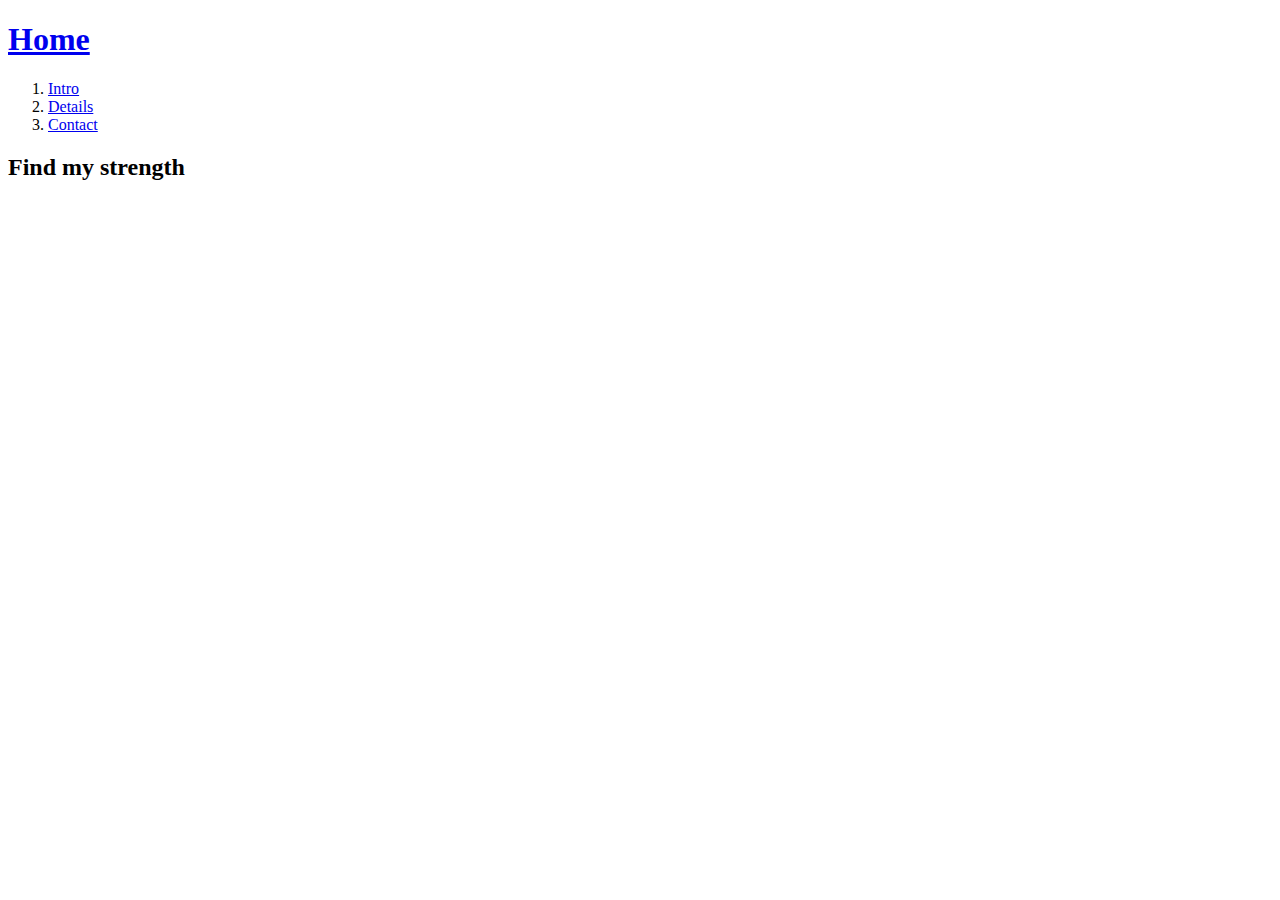
==== index.html @ 255a475c "Second version" ====
<!DOCTYPE html>
<html>
<head>
<title>Web1 | First challenge - Welcome</title>
<meta charset="utf-8">
</head>
<body>
<h1><a href="index.html">Home</a></h1>
<ol>
  <li><a href="1.html">Intro</a></li>
  <li><a href="2.html">Details</a></li>
  <li><a href="3.html">Contact</a></li>
</ol>
<h2>Find my strength</h2>
</body>
</html>
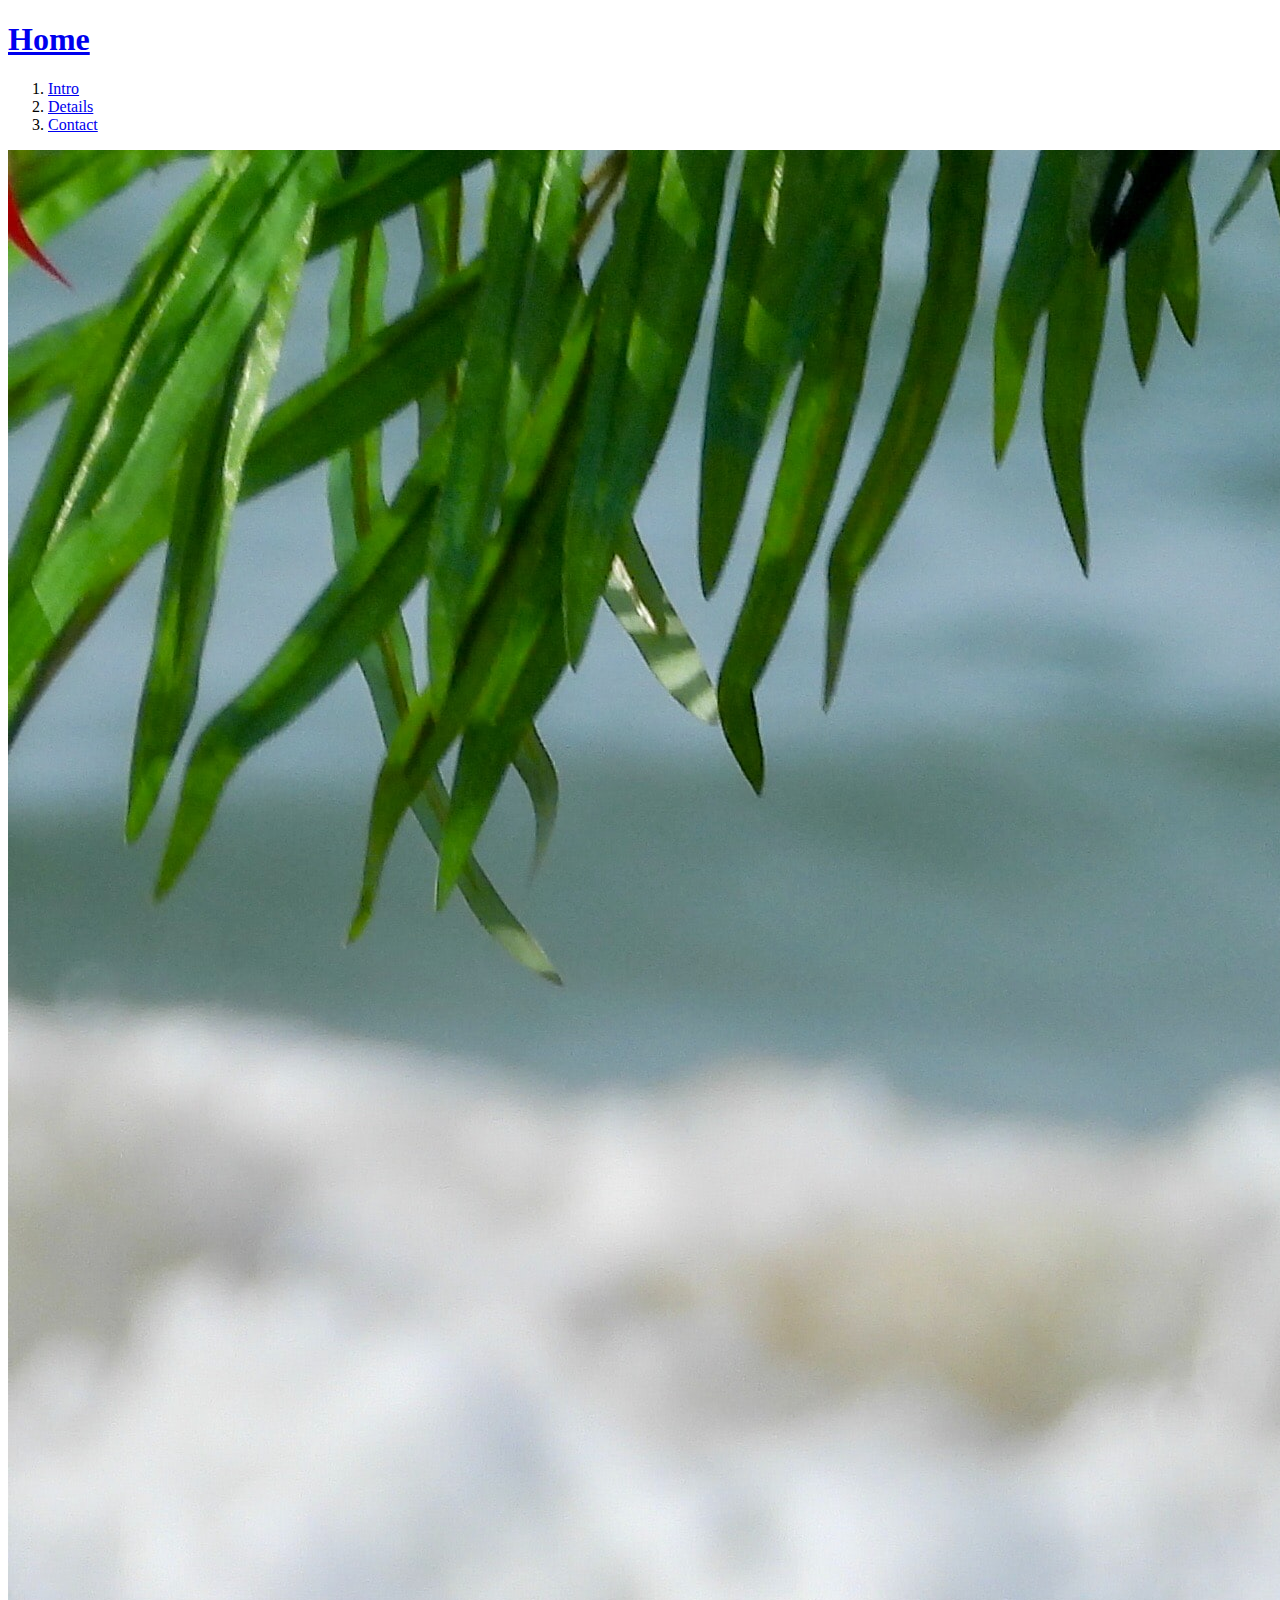
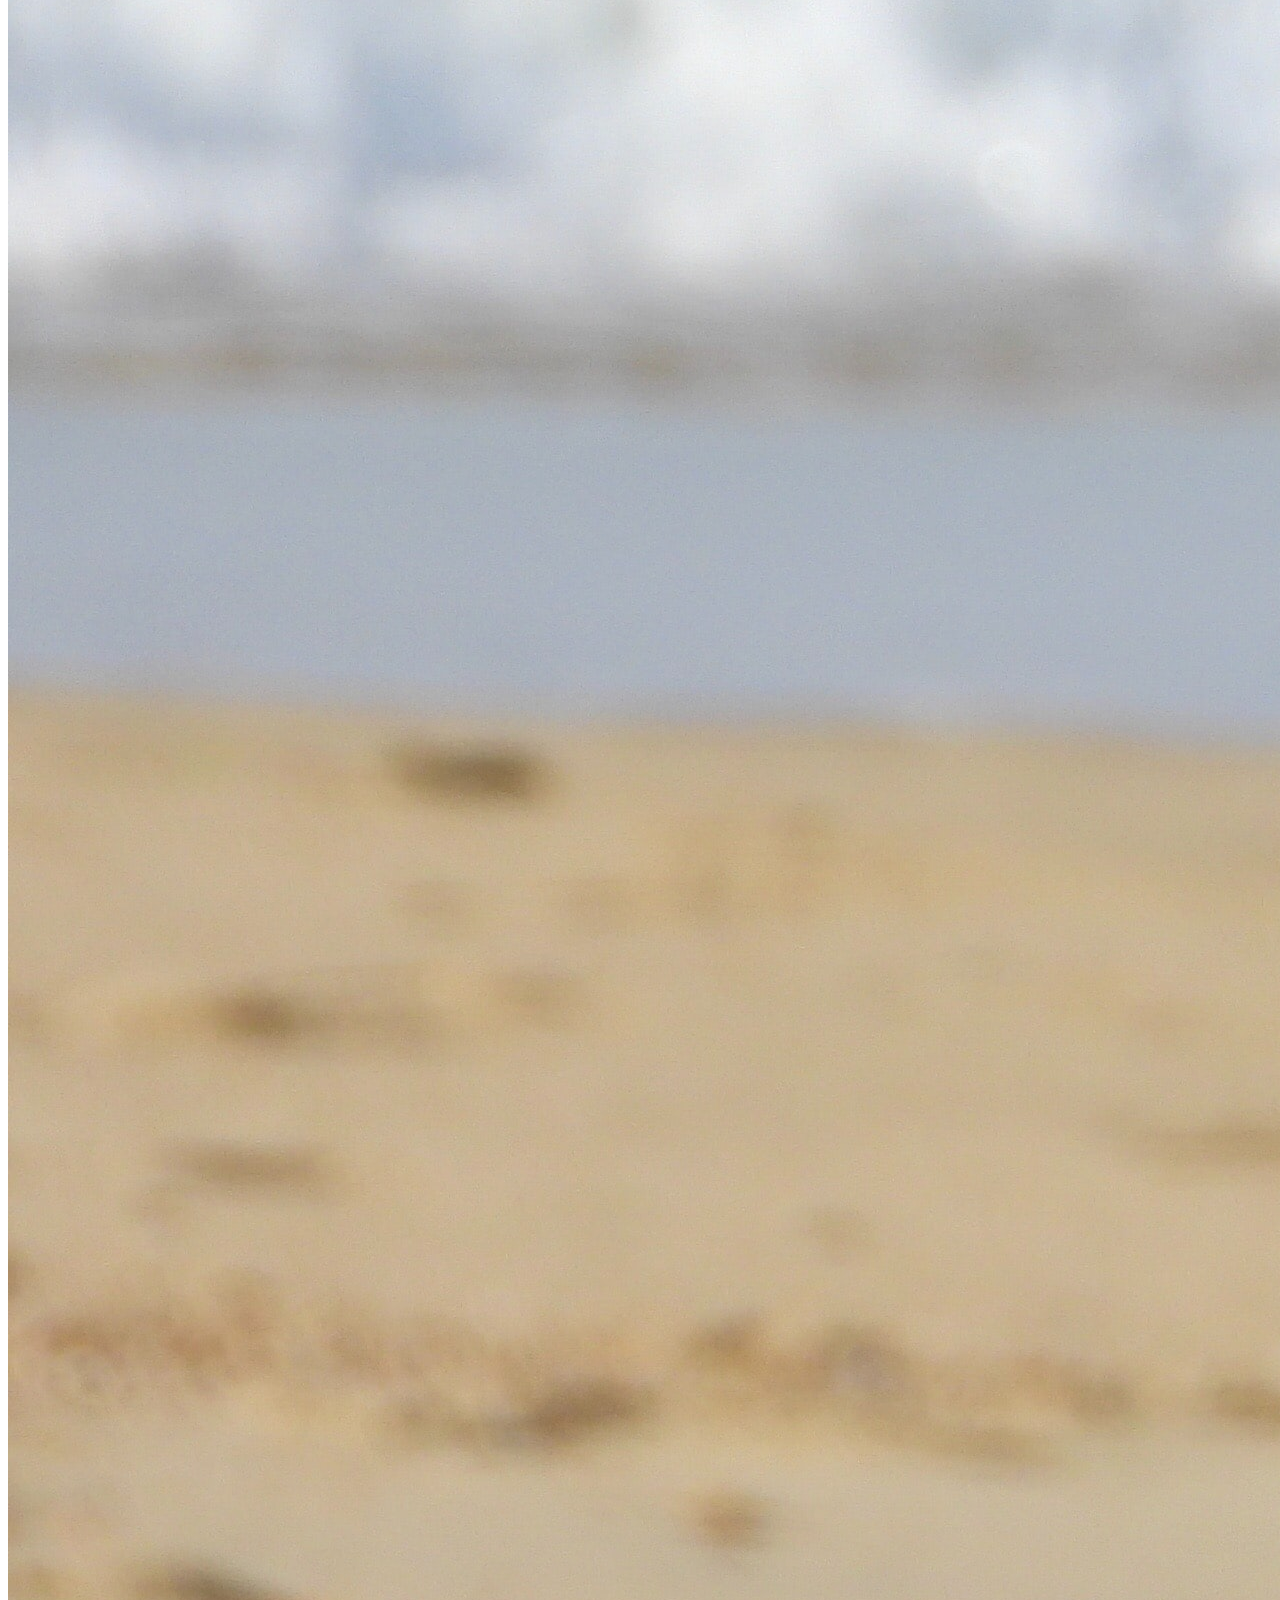
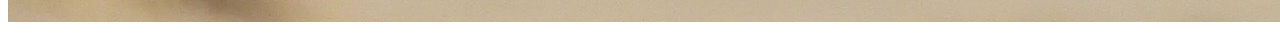
==== commit eea4cb43: "Add the img to index" ====
--- a/index.html
+++ b/index.html
@@ -3,6 +3,15 @@
 <head>
 <title>Web1 | First challenge - Welcome</title>
 <meta charset="utf-8">
+<!-- Global site tag (gtag.js) - Google Analytics -->
+<script async src="https://www.googletagmanager.com/gtag/js?id=G-1QTWZZKDPY"></script>
+<script>
+  window.dataLayer = window.dataLayer || [];
+  function gtag(){dataLayer.push(arguments);}
+  gtag('js', new Date());
+
+  gtag('config', 'G-1QTWZZKDPY');
+</script>
 </head>
 <body>
 <h1><a href="index.html">Home</a></h1>
@@ -11,6 +20,6 @@
   <li><a href="2.html">Details</a></li>
   <li><a href="3.html">Contact</a></li>
 </ol>
-<h2>Find my strength</h2>
+<img src="welcome.jpg"
 </body>
 </html>
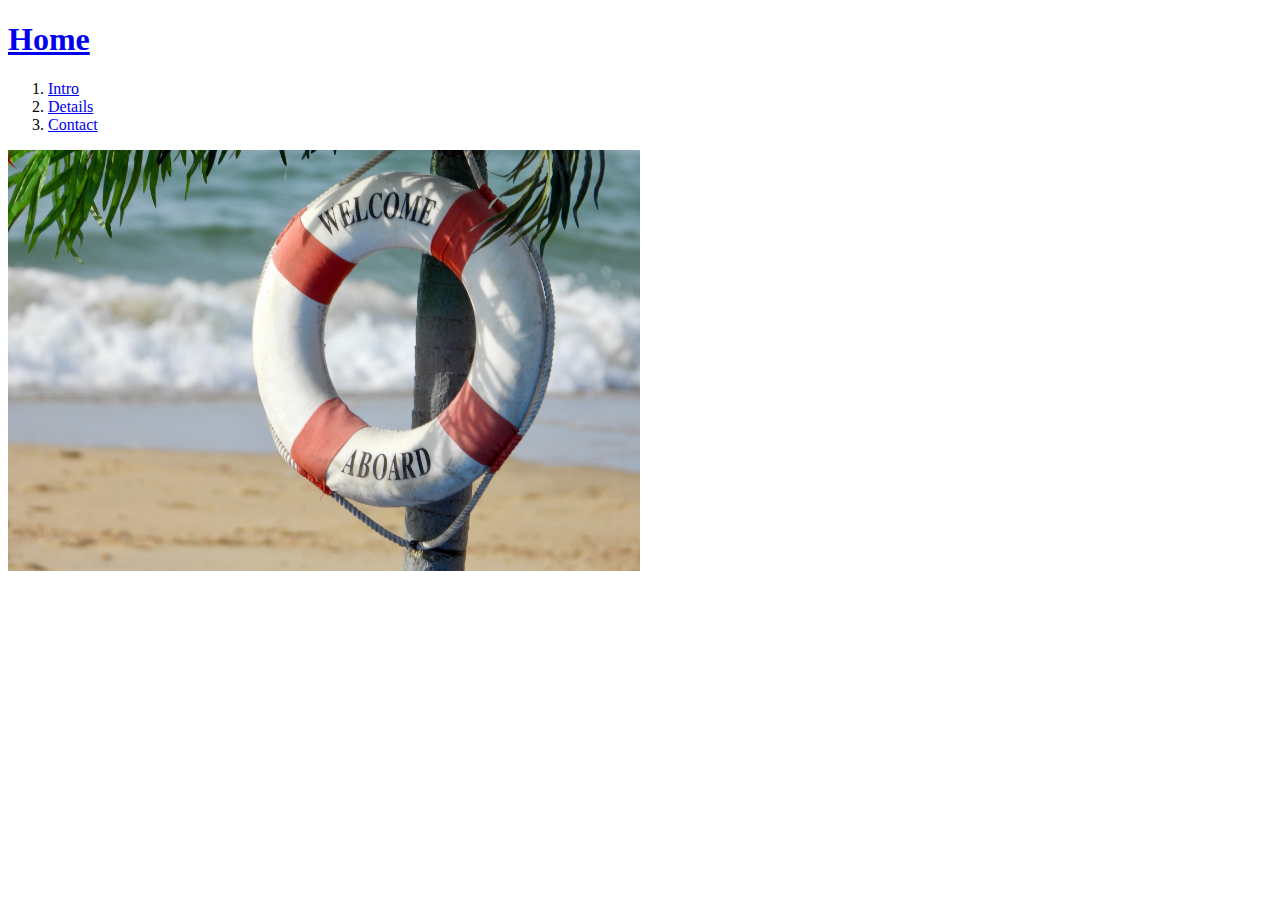
==== commit ff01a283: "Add the img" ====
--- a/index.html
+++ b/index.html
@@ -20,6 +20,6 @@
   <li><a href="2.html">Details</a></li>
   <li><a href="3.html">Contact</a></li>
 </ol>
-<img src="welcome.jpg"
+<img src="welcome.jpg" width="50%">
 </body>
 </html>
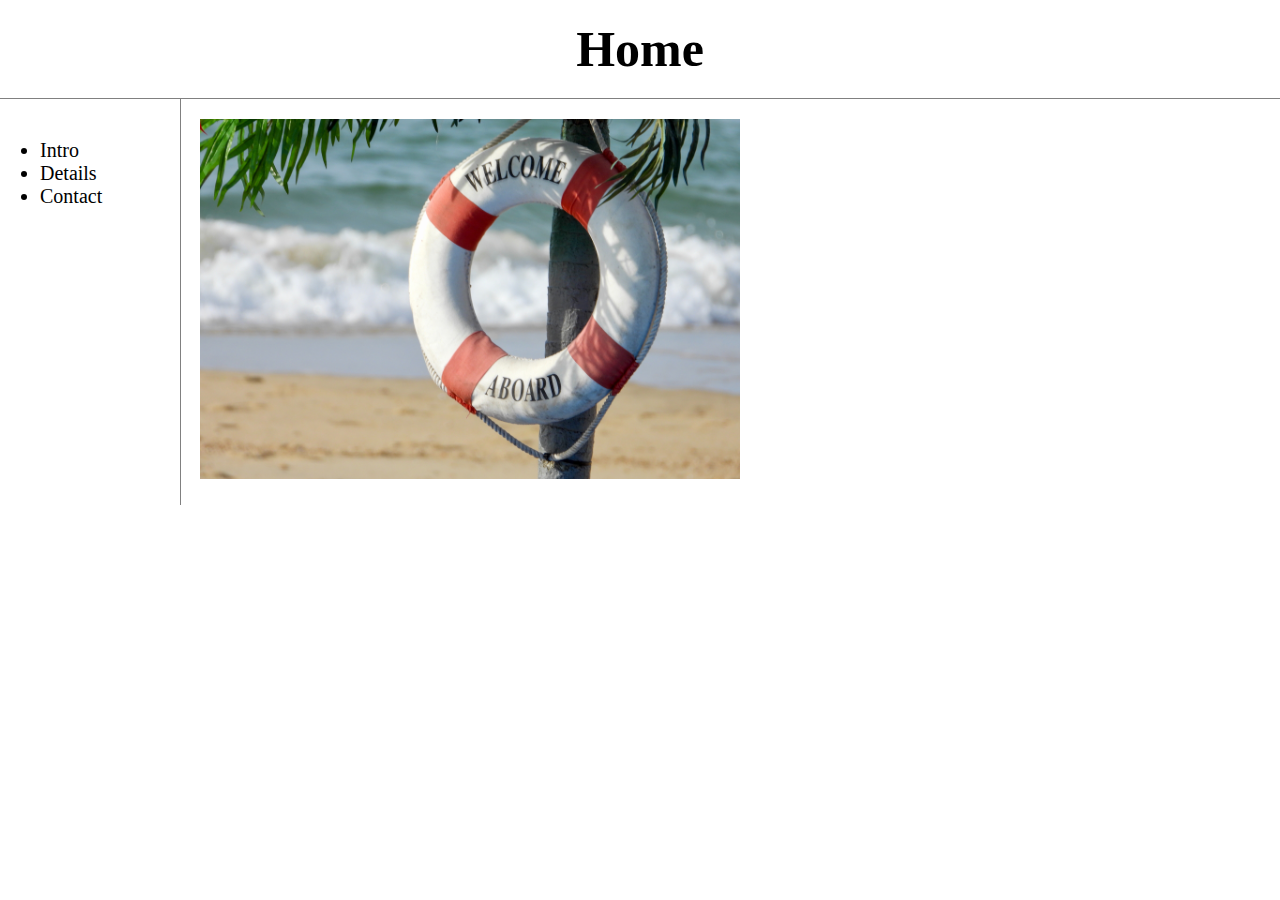
==== commit 8c980c2c: "Final" ====
--- a/index.html
+++ b/index.html
@@ -12,14 +12,19 @@
 
   gtag('config', 'G-1QTWZZKDPY');
 </script>
+<link rel="stylesheet" href="style.css">
 </head>
 <body>
 <h1><a href="index.html">Home</a></h1>
-<ol>
-  <li><a href="1.html">Intro</a></li>
-  <li><a href="2.html">Details</a></li>
-  <li><a href="3.html">Contact</a></li>
-</ol>
-<img src="welcome.jpg" width="50%">
+<div id="grid">
+  <ul>
+    <li><a href="1.html">Intro</a></li>
+    <li><a href="2.html">Details</a></li>
+    <li><a href="3.html">Contact</a></li>
+  </ul>
+  <div>
+    <h2><img src="welcome.jpg" width="50%"></h2>
+  </div>
+</div>
 </body>
 </html>
--- a/style.css
+++ b/style.css
@@ -0,0 +1,24 @@
+body{
+  margin:0;
+}
+a{
+  color:black; text-decoration: none;
+}
+h1{
+  font-size:50px;
+  text-align: center;
+  border-bottom: 1px solid gray;
+  margin:0;
+  padding:20px;
+}
+ul{
+  border-right: 1px solid gray;
+  width:100px;
+  margin:0;
+  padding:40px;
+  font-size: 20px;
+}
+#grid{
+  display:grid;
+  grid-template-columns: 200px 1fr;
+}
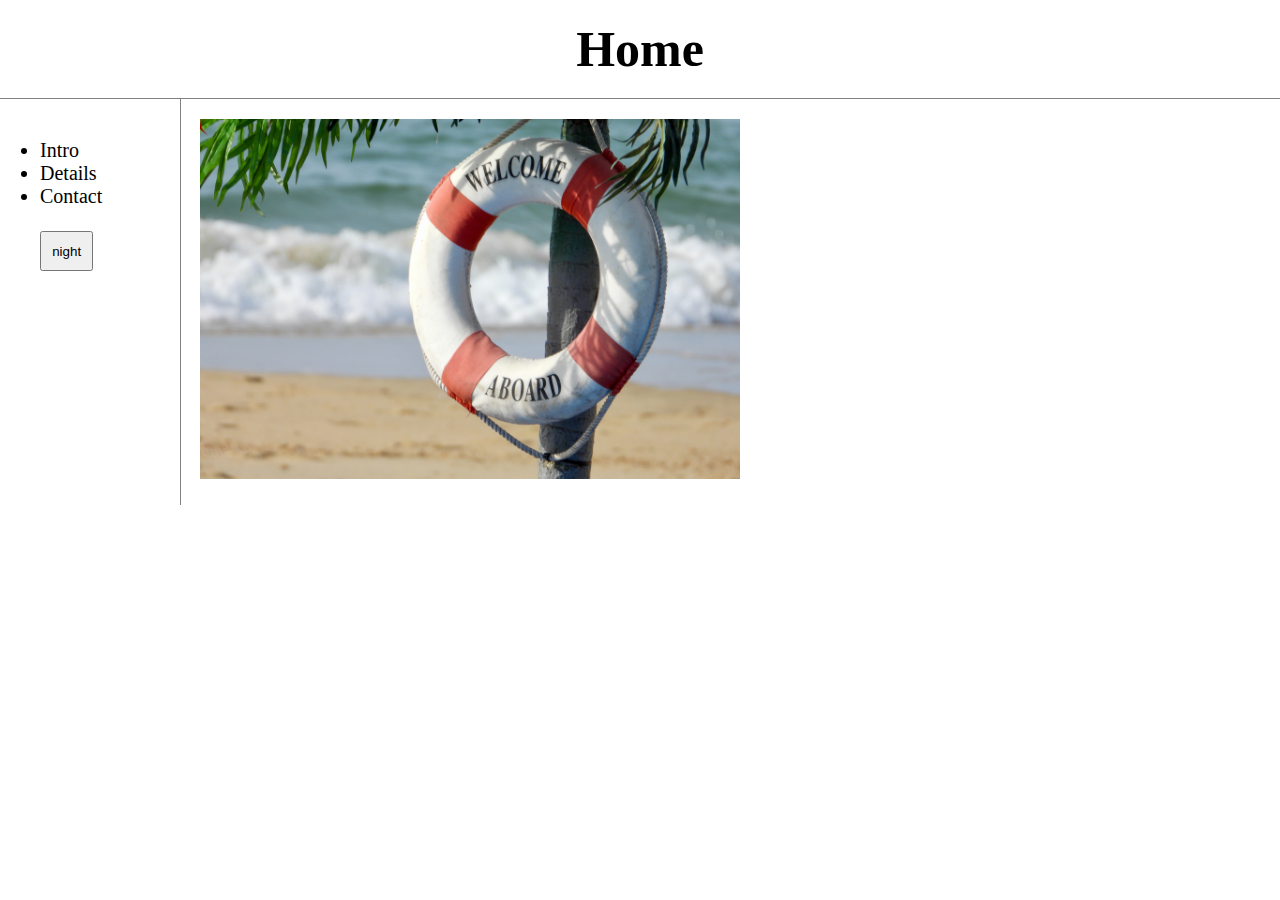
==== commit 8503b24e: "Add button for day_night" ====
--- a/index.html
+++ b/index.html
@@ -21,6 +21,35 @@
     <li><a href="1.html">Intro</a></li>
     <li><a href="2.html">Details</a></li>
     <li><a href="3.html">Contact</a></li>
+    <br>
+    <input type="button" style="WIDTH: 40pt; HEIGHT: 30pt" value="night" onclick="
+      var target = document.querySelector('body');
+      if(this.value==='night'){
+        target.style.backgroundColor='black';
+        target.style.color='white';
+        this.value='day';
+
+        var alist = document.querySelectorAll('a');
+        var i = 0;
+        while(i < alist.length) {
+          console.log(alist[i]);
+          alist[i].style.color = 'powderblue';
+          i = i + 1;
+        }
+      } else {
+        target.style.backgroundColor='white';
+        target.style.color='black';
+        this.value='night';
+
+        var alist = document.querySelectorAll('a');
+        var i = 0;
+        while(i < alist.length) {
+          console.log(alist[i]);
+          alist[i].style.color = 'blue';
+          i = i + 1;
+        }
+      }
+    ">
   </ul>
   <div>
     <h2><img src="welcome.jpg" width="50%"></h2>
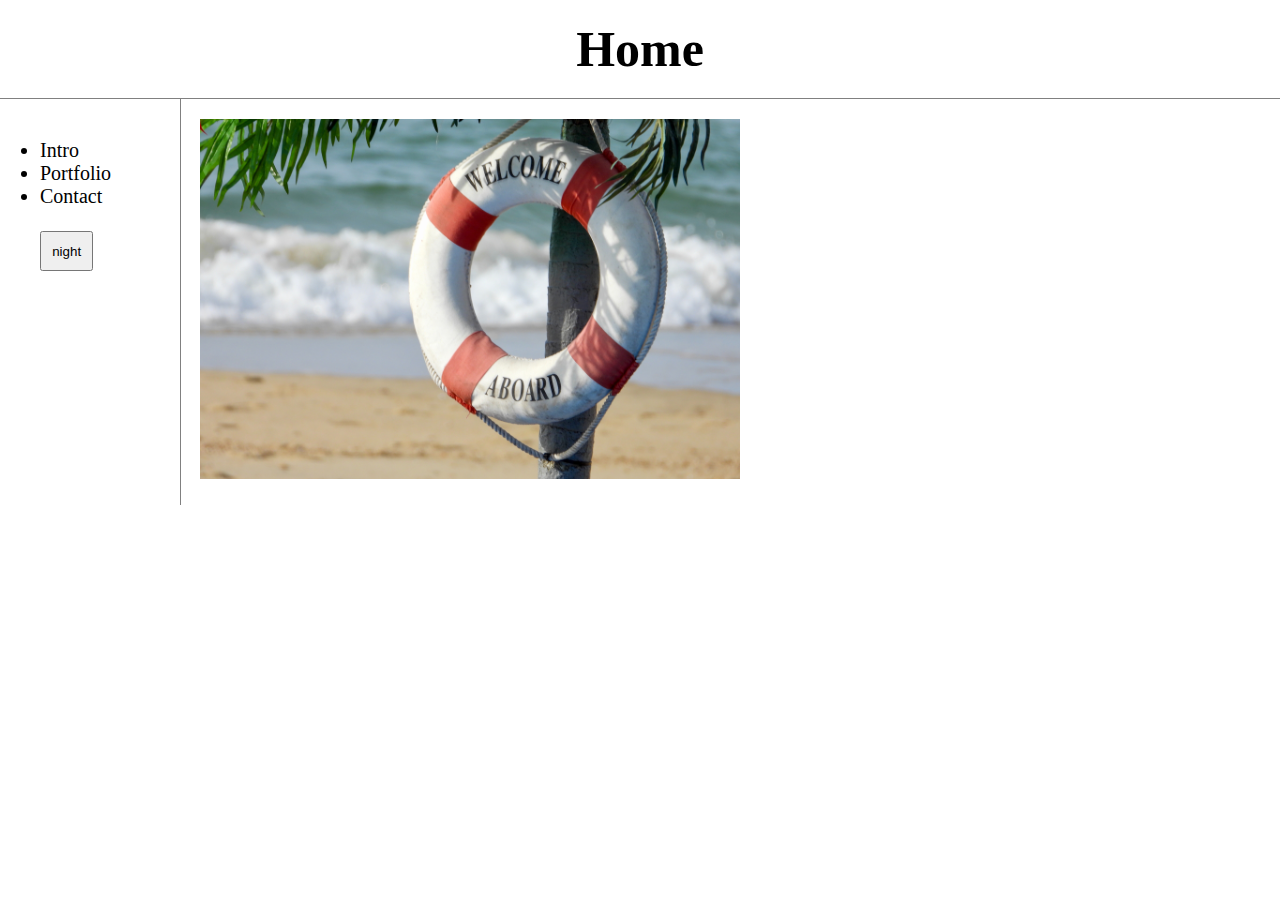
==== commit e2c55140: "Add p5*js" ====
--- a/index.html
+++ b/index.html
@@ -13,42 +13,18 @@
   gtag('config', 'G-1QTWZZKDPY');
 </script>
 <link rel="stylesheet" href="style.css">
+<script src = "colors.js"></script>
 </head>
 <body>
 <h1><a href="index.html">Home</a></h1>
 <div id="grid">
   <ul>
     <li><a href="1.html">Intro</a></li>
-    <li><a href="2.html">Details</a></li>
+    <li><a href="2.html">Portfolio</a></li>
     <li><a href="3.html">Contact</a></li>
     <br>
     <input type="button" style="WIDTH: 40pt; HEIGHT: 30pt" value="night" onclick="
-      var target = document.querySelector('body');
-      if(this.value==='night'){
-        target.style.backgroundColor='black';
-        target.style.color='white';
-        this.value='day';
-
-        var alist = document.querySelectorAll('a');
-        var i = 0;
-        while(i < alist.length) {
-          console.log(alist[i]);
-          alist[i].style.color = 'powderblue';
-          i = i + 1;
-        }
-      } else {
-        target.style.backgroundColor='white';
-        target.style.color='black';
-        this.value='night';
-
-        var alist = document.querySelectorAll('a');
-        var i = 0;
-        while(i < alist.length) {
-          console.log(alist[i]);
-          alist[i].style.color = 'blue';
-          i = i + 1;
-        }
-      }
+      nightDay(this);
     ">
   </ul>
   <div>
